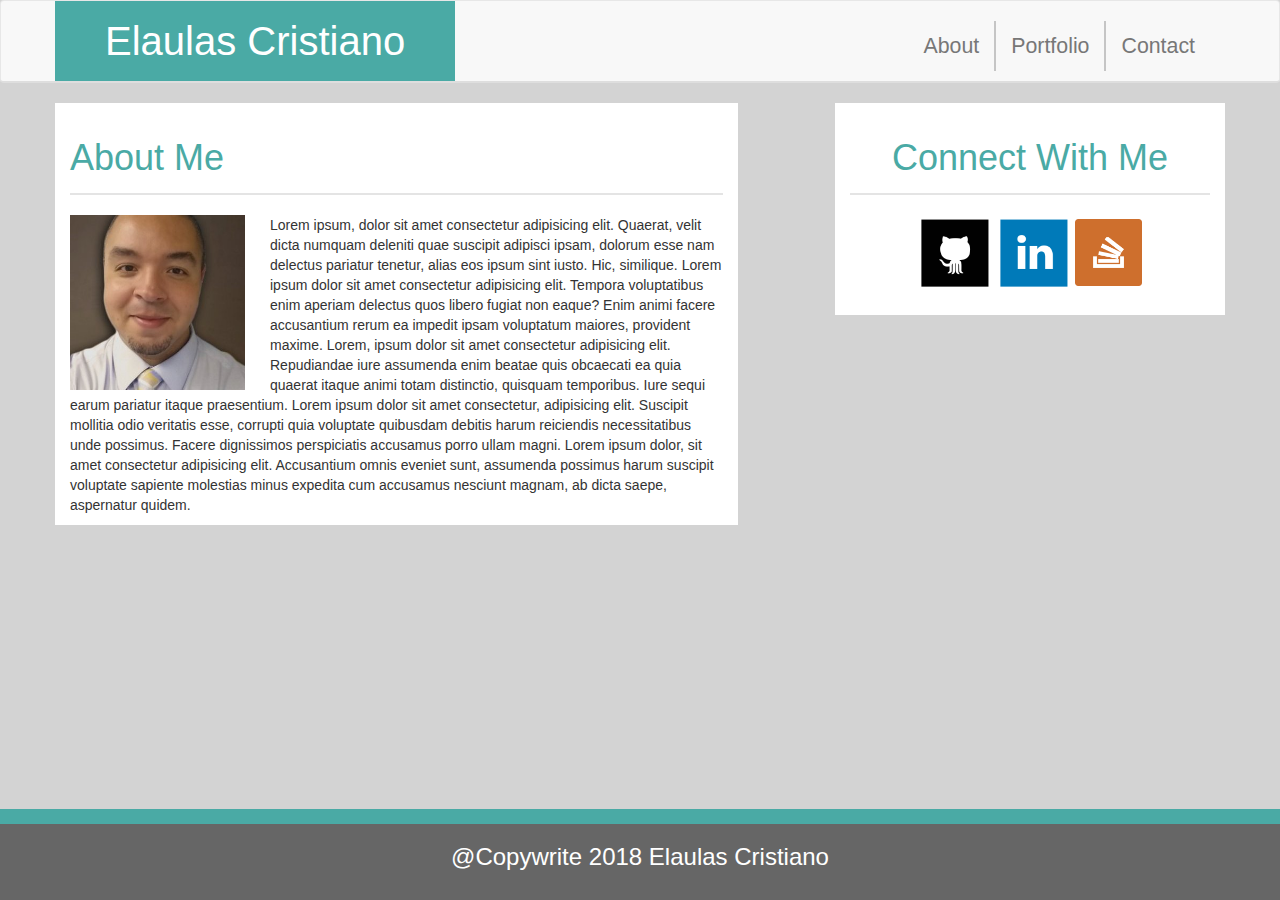
==== portfolio.html @ 121f82c4 "Updated Contact Page" ====
<!DOCTYPE html>
<html>

<head>
    <meta charset="utf-8" />
    <meta http-equiv="X-UA-Compatible" content="IE=edge">
    <title>Bootstrap-Portfolio</title>
    <meta name="viewport" content="width=device-width, initial-scale=1">
    <link rel="stylesheet" href="https://maxcdn.bootstrapcdn.com/bootstrap/3.3.7/css/bootstrap.min.css" integrity="sha384-BVYiiSIFeK1dGmJRAkycuHAHRg32OmUcww7on3RYdg4Va+PmSTsz/K68vbdEjh4u"
        crossorigin="anonymous">
</head>

<body style="background-color:lightgray">
<style>
    h1 {
        margin-bottom: 20px;
        padding:15px 0 15px 0;
    }
</style>
    <nav class="navbar navbar-default" style="border-bottom:2px solid rgba(119, 119, 119, .2)" ;>
        <div class="container">
            <!-- Brand and toggle get grouped for better mobile display -->
            <div class="navbar-header">
                <a class="navbar-brand" href="index.html" style="color:#ffffff;background-color: #4aaaa5 ;padding:30px 50px 50px 50px;font-size:30pt;">Elaulas Cristiano</a>
            </div>
            <div class="collapse navbar-collapse" id="bs-example-navbar-collapse-1">
                <ul class="nav navbar-nav navbar-right">
                    <li>
                        <a href="index.html" style="margin-top:20px; font-size:16pt; color:#777777; border-right:2px solid rgba(119,119,119,.4) ">About</a>
                    </li>
                    <li>
                        <a href="portfolio.html" style="margin-top:20px; font-size:16pt; color:#777777; border-right:2px solid rgba(119,119,119,.4)">Portfolio</a>
                    </li>
                    <li>
                        <a href="contact.html" style="margin-top:20px; font-size:16pt; color:#777777; ">Contact</a>
                    </li>
                </ul>
                </ul>
            </div>
        </div>
    </nav>

    <!-- body of the page -->

    <div class="container">
        <div class="row">
            <div class="col-md-7" style="background-color:#ffffff">
                <h1 style="color:#4aaaa5; border-bottom:2px solid rgba(119, 119, 119, .2);">About Me</h1>
                <img src="assets/images/elaulas.jpg" alt="Elaulas Cristiano" style="width:200px; float:left;padding-right:25px;">
                <p>
                    Lorem ipsum, dolor sit amet consectetur adipisicing elit. Quaerat, velit dicta numquam deleniti quae suscipit adipisci ipsam,
                    dolorum esse nam delectus pariatur tenetur, alias eos ipsum sint iusto. Hic, similique. Lorem ipsum dolor
                    sit amet consectetur adipisicing elit. Tempora voluptatibus enim aperiam delectus quos libero fugiat
                    non eaque? Enim animi facere accusantium rerum ea impedit ipsam voluptatum maiores, provident maxime.
                    Lorem, ipsum dolor sit amet consectetur adipisicing elit. Repudiandae iure assumenda enim beatae quis
                    obcaecati ea quia quaerat itaque animi totam distinctio, quisquam temporibus. Iure sequi earum pariatur
                    itaque praesentium. Lorem ipsum dolor sit amet consectetur, adipisicing elit. Suscipit mollitia odio
                    veritatis esse, corrupti quia voluptate quibusdam debitis harum reiciendis necessitatibus unde possimus.
                    Facere dignissimos perspiciatis accusamus porro ullam magni. Lorem ipsum dolor, sit amet consectetur
                    adipisicing elit. Accusantium omnis eveniet sunt, assumenda possimus harum suscipit voluptate sapiente
                    molestias minus expedita cum accusamus nesciunt magnam, ab dicta saepe, aspernatur quidem.
                </p>
            </div>
            <div class="col-md-4" style="background-color:#ffffff; float:right">
                <h1 style="color:#4aaaa5; text-align:center; border-bottom:2px solid rgba(119, 119, 119, .2);">Connect With Me</h1>
                <div class="social-icons" style="text-align:center; margin-bottom: 25px">
                    <a href="https://github.com/elaulas" target="_blank">
                        <img src="assets/images/github.png" alt="Github" style="width: 75px">
                    </a>
                    <a href="https://www.linkedin.com/in/elaulas/" target="_blank">
                        <img src="assets/images/linkedin.png" alt="Linkedin" style="width: 75px">
                    </a>
                    <a href="https://stackoverflow.com/users/9212007/elaulas-cristiano" target="_blank">
                        <img src="assets/images/stackoverflow.png" alt="Stackoverflow" style="width: 67px">
                    </a>
                </div>
            </div>
        </div>
    </div>
    <div class="container-fluid footer">
        <div class="row" style="background-color:#666666; text-align:center; position:fixed; bottom:0; right:0;left:0;color:#ffffff; padding:0px 0px 20px 0px; border-top:15px solid #4aaaa5">
            <div class="col-md-12">
                <h3>@Copywrite 2018 Elaulas Cristiano</h3>

            </div>
        </div>
    </div>

</body>

</html>
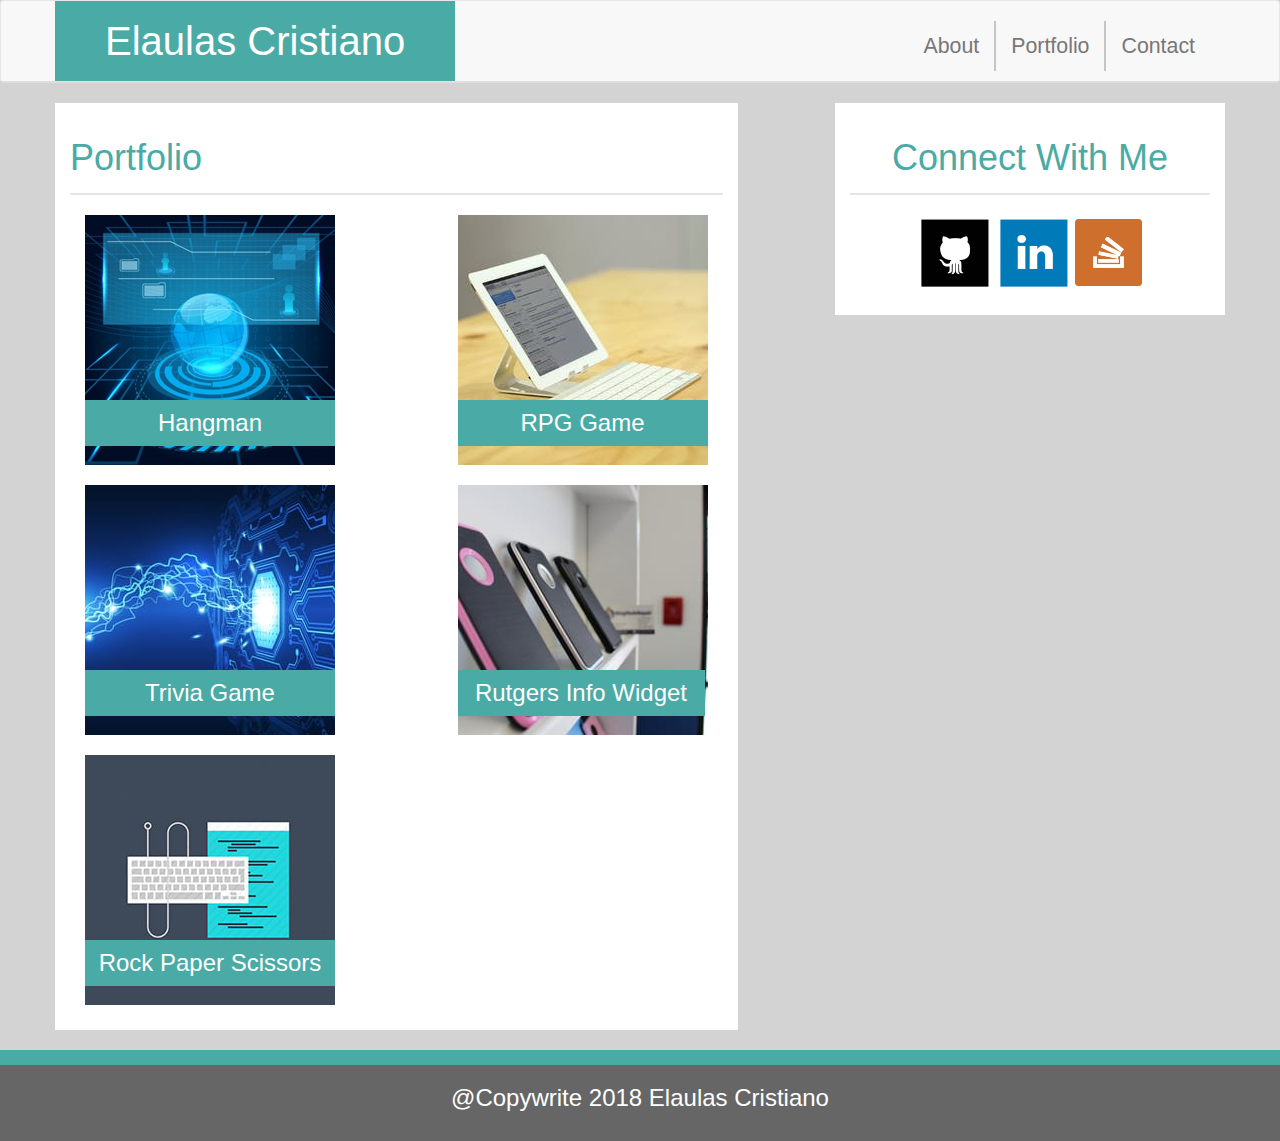
==== commit 0a1a329a: "Potential Final Submission" ====
--- a/portfolio.html
+++ b/portfolio.html
@@ -11,12 +11,12 @@
 </head>
 
 <body style="background-color:lightgray">
-<style>
-    h1 {
-        margin-bottom: 20px;
-        padding:15px 0 15px 0;
-    }
-</style>
+    <style>
+        h1 {
+            margin-bottom: 20px;
+            padding: 15px 0 15px 0;
+        }
+    </style>
     <nav class="navbar navbar-default" style="border-bottom:2px solid rgba(119, 119, 119, .2)" ;>
         <div class="container">
             <!-- Brand and toggle get grouped for better mobile display -->
@@ -45,21 +45,104 @@
     <div class="container">
         <div class="row">
             <div class="col-md-7" style="background-color:#ffffff">
-                <h1 style="color:#4aaaa5; border-bottom:2px solid rgba(119, 119, 119, .2);">About Me</h1>
-                <img src="assets/images/elaulas.jpg" alt="Elaulas Cristiano" style="width:200px; float:left;padding-right:25px;">
-                <p>
-                    Lorem ipsum, dolor sit amet consectetur adipisicing elit. Quaerat, velit dicta numquam deleniti quae suscipit adipisci ipsam,
-                    dolorum esse nam delectus pariatur tenetur, alias eos ipsum sint iusto. Hic, similique. Lorem ipsum dolor
-                    sit amet consectetur adipisicing elit. Tempora voluptatibus enim aperiam delectus quos libero fugiat
-                    non eaque? Enim animi facere accusantium rerum ea impedit ipsam voluptatum maiores, provident maxime.
-                    Lorem, ipsum dolor sit amet consectetur adipisicing elit. Repudiandae iure assumenda enim beatae quis
-                    obcaecati ea quia quaerat itaque animi totam distinctio, quisquam temporibus. Iure sequi earum pariatur
-                    itaque praesentium. Lorem ipsum dolor sit amet consectetur, adipisicing elit. Suscipit mollitia odio
-                    veritatis esse, corrupti quia voluptate quibusdam debitis harum reiciendis necessitatibus unde possimus.
-                    Facere dignissimos perspiciatis accusamus porro ullam magni. Lorem ipsum dolor, sit amet consectetur
-                    adipisicing elit. Accusantium omnis eveniet sunt, assumenda possimus harum suscipit voluptate sapiente
-                    molestias minus expedita cum accusamus nesciunt magnam, ab dicta saepe, aspernatur quidem.
-                </p>
+                <h1 style="color:#4aaaa5; border-bottom:2px solid rgba(119, 119, 119, .2);">Portfolio</h1>
+                <div class="images" style="margin-left:15px;">
+                    <div class="row" style="padding-bottom:20px">
+                        <div class="col-sm-12" style="text-align:center">
+                            <div class="left-side" style="float:left;">
+                                <img src="assets/images/tech-1.png" alt="Hangman" style="
+                        padding-right:15px; 
+                        position:relative">
+
+                                <h3 style="
+                        background-color:#4aaaa5;
+                        color:#ffffff;
+                        position: absolute;
+                        top:165px;
+                        left:14xpx;
+                        width:250px;
+                        padding-top:10px;
+                        padding-bottom:10px;
+                        ">Hangman</h3>
+                            </div>
+                            <div class="right-side">
+                                <img src="assets/images/tech-2.jpg" alt="RPG Game" style="
+                            padding-right:15px; 
+                            float:right;
+                            position:relative">
+
+                                <h3 style="
+                            background-color:#4aaaa5;
+                            color:#ffffff;
+                            position: absolute;
+                            top:165px;
+                            right:30px;
+                            width:250px;
+                            padding-top:10px;
+                            padding-bottom:10px;
+                            ">RPG Game</h3>
+                            </div>
+                        </div>
+                    </div>
+                    <div class="row" style="padding-bottom:20px">
+                        <div class="col-sm-12" style="text-align:center">
+                            <div class="left-side" style="float:left;">
+                                <img src="assets/images/tech-3.jpg" alt="Trivia Game" style="
+                        padding-right:15px; 
+                        position:relative">
+
+                                <h3 style="
+                        background-color:#4aaaa5;
+                        color:#ffffff;
+                        position: absolute;
+                        top:165px;
+                        left:14xpx;
+                        width:250px;
+                        padding-top:10px;
+                        padding-bottom:10px;
+                        ">Trivia Game</h3>
+                            </div>
+                            <div class="right-side">
+                                <img src="assets/images/tech-4.jpg" alt="Rutgers Info Widget" style="
+                            padding-right:15px; 
+                            float:right;
+                            position:relative">
+
+                                <h3 style="
+                            background-color:#4aaaa5;
+                            color:#ffffff;
+                            position: absolute;
+                            top:165px;
+                            right:33px;
+                            width:247px;
+                            padding-top:10px;
+                            padding-bottom:10px;
+                            ">Rutgers Info Widget</h3>
+                            </div>
+                        </div>
+                    </div> 
+                    <div class="row">
+                        <div class="col-sm-12" style="text-align:center">
+                            <div class="left-side" style="float:left; margin-bottom:25px;">
+                                <img src="assets/images/tech-5.jpg" alt="Rock Paper Scissors" style="
+                                padding-right:15px; 
+                                position:relative">
+        
+                                        <h3 style="
+                                background-color:#4aaaa5;
+                                color:#ffffff;
+                                position: absolute;
+                                top:165px;
+                                left:14xpx;
+                                width:250px;
+                                padding-top:10px;
+                                padding-bottom:10px;
+                                ">Rock Paper Scissors</h3>
+                            </div>
+                        </div>
+
+                    </div>
+                </div>
             </div>
             <div class="col-md-4" style="background-color:#ffffff; float:right">
                 <h1 style="color:#4aaaa5; text-align:center; border-bottom:2px solid rgba(119, 119, 119, .2);">Connect With Me</h1>
@@ -78,7 +161,7 @@
         </div>
     </div>
     <div class="container-fluid footer">
-        <div class="row" style="background-color:#666666; text-align:center; position:fixed; bottom:0; right:0;left:0;color:#ffffff; padding:0px 0px 20px 0px; border-top:15px solid #4aaaa5">
+        <div class="row" style="background-color:#666666; text-align:center; position:relative; bottom:0; right:0;left:0;color:#ffffff; padding:0px 0px 20px 0px; border-top:15px solid #4aaaa5; margin-top:20px;">
             <div class="col-md-12">
                 <h3>@Copywrite 2018 Elaulas Cristiano</h3>
 
@@ -88,5 +171,4 @@
 
 </body>
 
-</html>
-
+</html>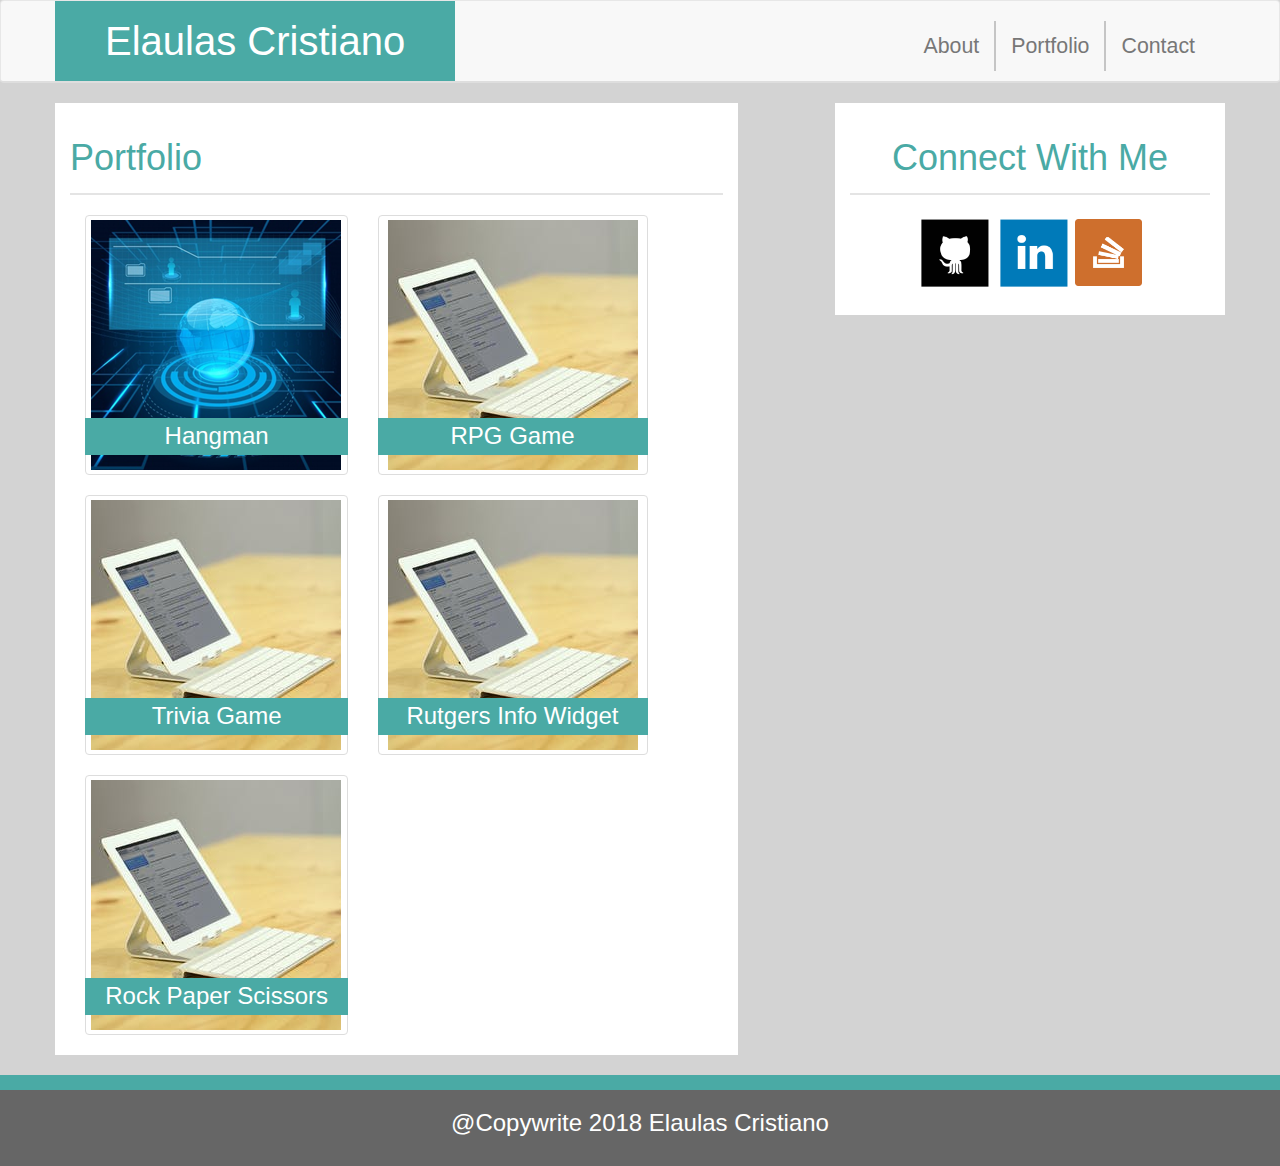
==== commit bdd064c3: "redone portfolio page" ====
--- a/portfolio.html
+++ b/portfolio.html
@@ -46,119 +46,64 @@
         <div class="row">
             <div class="col-md-7" style="background-color:#ffffff">
                 <h1 style="color:#4aaaa5; border-bottom:2px solid rgba(119, 119, 119, .2);">Portfolio</h1>
-                <div class="images" style="margin-left:15px;">
-                    <div class="row" style="padding-bottom:20px">
-                        <div class="col-sm-12" style="text-align:center">
-                            <div class="left-side" style="float:left;">
-                                <img src="assets/images/tech-1.png" alt="Hangman" style="
-                        padding-right:15px; 
-                        position:relative">
-
-                                <h3 style="
-                        background-color:#4aaaa5;
-                        color:#ffffff;
-                        position: absolute;
-                        top:165px;
-                        left:14xpx;
-                        width:250px;
-                        padding-top:10px;
-                        padding-bottom:10px;
-                        ">Hangman</h3>
-                            </div>
-                            <div class="right-side">
-                                <img src="assets/images/tech-2.jpg" alt="RPG Game" style="
-                            padding-right:15px; 
-                            float:right;
-                            position:relative">
-
-                                <h3 style="
-                            background-color:#4aaaa5;
-                            color:#ffffff;
-                            position: absolute;
-                            top:165px;
-                            right:30px;
-                            width:250px;
-                            padding-top:10px;
-                            padding-bottom:10px;
-                            ">RPG Game</h3>
+                <div class="container">
+                    <div class="row">
+                        <div class="col-xs-6 col-md-3">
+                            <a href="" class="thumbnail">
+                                <img src="assets/images/tech-1.png" alt="Hangman">
+                            </a>
+                            <h3 style="background-color:#4aaaa5; color:#ffffff; text-align:center; position:absolute; left:2; bottom:30px; width:90%; padding: 5px 0 5px 0; ">Hangman</h3>
+                        </div>
+                        <div class="row">
+                            <div class="col-xs-6 col-md-3">
+                                <a href="" class="thumbnail">
+                                    <img src="assets/images/tech-2.jpg" alt="RPG Game">
+                                </a>
+                                <h3 style="background-color:#4aaaa5; color:#ffffff; text-align:center; position:absolute; left:2; bottom:30px; width:90%; padding: 5px 0 5px 0; ">RPG Game</h3>
                             </div>
                         </div>
                     </div>
-                    <div class="row" style="padding-bottom:20px">
-                        <div class="col-sm-12" style="text-align:center">
-                            <div class="left-side" style="float:left;">
-                                <img src="assets/images/tech-3.jpg" alt="Trivia Game" style="
-                        padding-right:15px; 
-                        position:relative">
-
-                                <h3 style="
-                        background-color:#4aaaa5;
-                        color:#ffffff;
-                        position: absolute;
-                        top:165px;
-                        left:14xpx;
-                        width:250px;
-                        padding-top:10px;
-                        padding-bottom:10px;
-                        ">Trivia Game</h3>
-                            </div>
-                            <div class="right-side">
-                                <img src="assets/images/tech-4.jpg" alt="Rutgers Info Widget" style="
-                            padding-right:15px; 
-                            float:right;
-                            position:relative">
-
-                                <h3 style="
-                            background-color:#4aaaa5;
-                            color:#ffffff;
-                            position: absolute;
-                            top:165px;
-                            right:33px;
-                            width:247px;
-                            padding-top:10px;
-                            padding-bottom:10px;
-                            ">Rutgers Info Widget</h3>
-                            </div>
+                    <div class="row">
+                        <div class="col-xs-6 col-md-3">
+                            <a href="" class="thumbnail">
+                                <img src="assets/images/tech-2.jpg" alt="Trivia Game">
+                            </a>
+                            <h3 style="background-color:#4aaaa5; color:#ffffff; text-align:center; position:absolute; left:2; bottom:30px; width:90%; padding: 5px 0 5px 0; ">Trivia Game</h3>
                         </div>
-                    </div> 
-                    <div class="row">
-                        <div class="col-sm-12" style="text-align:center">
-                            <div class="left-side" style="float:left; margin-bottom:25px;">
-                                <img src="assets/images/tech-5.jpg" alt="Rock Paper Scissors" style="
-                                padding-right:15px; 
-                                position:relative">
-        
-                                        <h3 style="
-                                background-color:#4aaaa5;
-                                color:#ffffff;
-                                position: absolute;
-                                top:165px;
-                                left:14xpx;
-                                width:250px;
-                                padding-top:10px;
-                                padding-bottom:10px;
-                                ">Rock Paper Scissors</h3>
+                        <div class="row">
+                            <div class="col-xs-6 col-md-3">
+                                <a href="" class="thumbnail">
+                                    <img src="assets/images/tech-2.jpg" alt="Rutgers">
+                                </a>
+                                <h3 style="background-color:#4aaaa5; color:#ffffff; text-align:center; position:absolute; left:2; bottom:30px; width:90%; padding: 5px 0 5px 0; ">Rutgers Info Widget</h3>
                             </div>
                         </div>
 
-                    </div>
-                </div>
-            </div>
-            <div class="col-md-4" style="background-color:#ffffff; float:right">
-                <h1 style="color:#4aaaa5; text-align:center; border-bottom:2px solid rgba(119, 119, 119, .2);">Connect With Me</h1>
-                <div class="social-icons" style="text-align:center; margin-bottom: 25px">
-                    <a href="https://github.com/elaulas" target="_blank">
-                        <img src="assets/images/github.png" alt="Github" style="width: 75px">
-                    </a>
-                    <a href="https://www.linkedin.com/in/elaulas/" target="_blank">
-                        <img src="assets/images/linkedin.png" alt="Linkedin" style="width: 75px">
-                    </a>
-                    <a href="https://stackoverflow.com/users/9212007/elaulas-cristiano" target="_blank">
-                        <img src="assets/images/stackoverflow.png" alt="Stackoverflow" style="width: 67px">
-                    </a>
+                        <div class="col-xs-6 col-md-3">
+                            <a href="" class="thumbnail">
+                                <img src="assets/images/tech-2.jpg" alt="Rock Paper Scissors">
+                            </a>
+                            <h3 style="background-color:#4aaaa5; color:#ffffff; text-align:center; position:absolute; left:2; bottom:30px; width:90%; padding: 5px 0 5px 0; ">Rock Paper Scissors</h3>
+                        </div>
+
                 </div>
             </div>
         </div>
+        <div class="col-md-4" style="background-color:#ffffff; float:right;">
+            <h1 style="color:#4aaaa5; text-align:center; border-bottom:2px solid rgba(119, 119, 119, .2);">Connect With Me</h1>
+            <div class="social-icons" style="text-align:center; margin-bottom: 25px">
+                <a href="https://github.com/elaulas" target="_blank">
+                    <img src="assets/images/github.png" alt="Github" style="width: 75px">
+                </a>
+                <a href="https://www.linkedin.com/in/elaulas/" target="_blank">
+                    <img src="assets/images/linkedin.png" alt="Linkedin" style="width: 75px">
+                </a>
+                <a href="https://stackoverflow.com/users/9212007/elaulas-cristiano" target="_blank">
+                    <img src="assets/images/stackoverflow.png" alt="Stackoverflow" style="width: 67px">
+                </a>
+            </div>
+        </div>
+    </div>
     </div>
     <div class="container-fluid footer">
         <div class="row" style="background-color:#666666; text-align:center; position:relative; bottom:0; right:0;left:0;color:#ffffff; padding:0px 0px 20px 0px; border-top:15px solid #4aaaa5; margin-top:20px;">
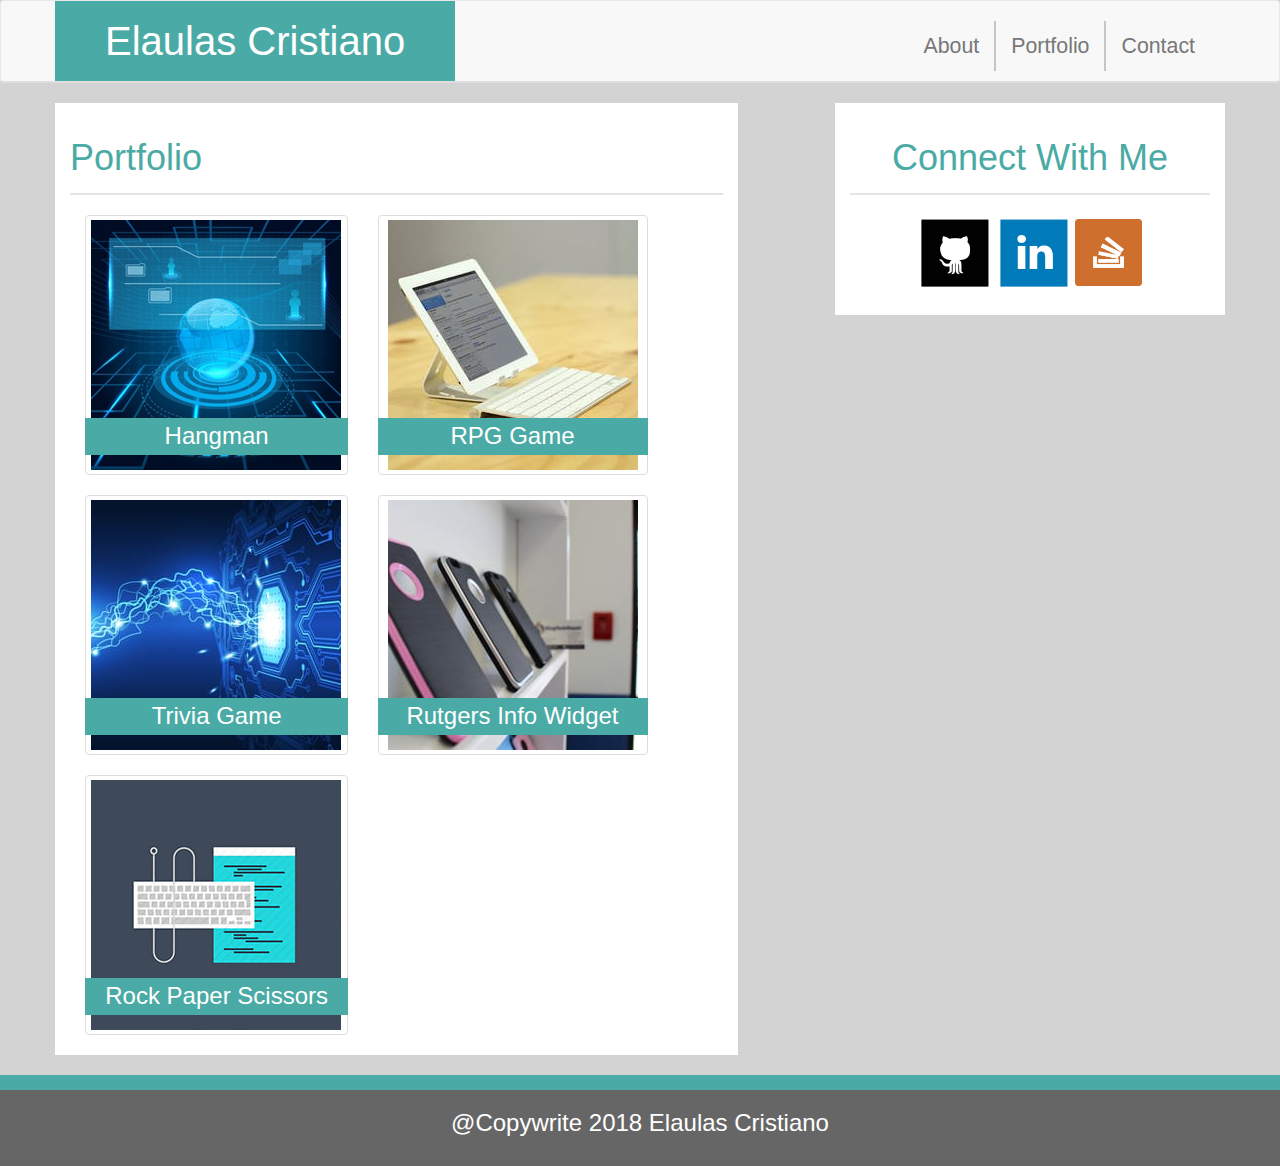
==== commit 5dbf4430: "Updated images" ====
--- a/portfolio.html
+++ b/portfolio.html
@@ -66,14 +66,14 @@
                     <div class="row">
                         <div class="col-xs-6 col-md-3">
                             <a href="" class="thumbnail">
-                                <img src="assets/images/tech-2.jpg" alt="Trivia Game">
+                                <img src="assets/images/tech-3.jpg" alt="Trivia Game">
                             </a>
                             <h3 style="background-color:#4aaaa5; color:#ffffff; text-align:center; position:absolute; left:2; bottom:30px; width:90%; padding: 5px 0 5px 0; ">Trivia Game</h3>
                         </div>
                         <div class="row">
                             <div class="col-xs-6 col-md-3">
                                 <a href="" class="thumbnail">
-                                    <img src="assets/images/tech-2.jpg" alt="Rutgers">
+                                    <img src="assets/images/tech-4.jpg" alt="Rutgers">
                                 </a>
                                 <h3 style="background-color:#4aaaa5; color:#ffffff; text-align:center; position:absolute; left:2; bottom:30px; width:90%; padding: 5px 0 5px 0; ">Rutgers Info Widget</h3>
                             </div>
@@ -81,29 +81,29 @@
 
                         <div class="col-xs-6 col-md-3">
                             <a href="" class="thumbnail">
-                                <img src="assets/images/tech-2.jpg" alt="Rock Paper Scissors">
+                                <img src="assets/images/tech-5.jpg" alt="Rock Paper Scissors">
                             </a>
                             <h3 style="background-color:#4aaaa5; color:#ffffff; text-align:center; position:absolute; left:2; bottom:30px; width:90%; padding: 5px 0 5px 0; ">Rock Paper Scissors</h3>
                         </div>
 
+                    </div>
+                </div>
+            </div>
+            <div class="col-md-4" style="background-color:#ffffff; float:right;">
+                <h1 style="color:#4aaaa5; text-align:center; border-bottom:2px solid rgba(119, 119, 119, .2);">Connect With Me</h1>
+                <div class="social-icons" style="text-align:center; margin-bottom: 25px">
+                    <a href="https://github.com/elaulas" target="_blank">
+                        <img src="assets/images/github.png" alt="Github" style="width: 75px">
+                    </a>
+                    <a href="https://www.linkedin.com/in/elaulas/" target="_blank">
+                        <img src="assets/images/linkedin.png" alt="Linkedin" style="width: 75px">
+                    </a>
+                    <a href="https://stackoverflow.com/users/9212007/elaulas-cristiano" target="_blank">
+                        <img src="assets/images/stackoverflow.png" alt="Stackoverflow" style="width: 67px">
+                    </a>
                 </div>
             </div>
         </div>
-        <div class="col-md-4" style="background-color:#ffffff; float:right;">
-            <h1 style="color:#4aaaa5; text-align:center; border-bottom:2px solid rgba(119, 119, 119, .2);">Connect With Me</h1>
-            <div class="social-icons" style="text-align:center; margin-bottom: 25px">
-                <a href="https://github.com/elaulas" target="_blank">
-                    <img src="assets/images/github.png" alt="Github" style="width: 75px">
-                </a>
-                <a href="https://www.linkedin.com/in/elaulas/" target="_blank">
-                    <img src="assets/images/linkedin.png" alt="Linkedin" style="width: 75px">
-                </a>
-                <a href="https://stackoverflow.com/users/9212007/elaulas-cristiano" target="_blank">
-                    <img src="assets/images/stackoverflow.png" alt="Stackoverflow" style="width: 67px">
-                </a>
-            </div>
-        </div>
-    </div>
     </div>
     <div class="container-fluid footer">
         <div class="row" style="background-color:#666666; text-align:center; position:relative; bottom:0; right:0;left:0;color:#ffffff; padding:0px 0px 20px 0px; border-top:15px solid #4aaaa5; margin-top:20px;">
